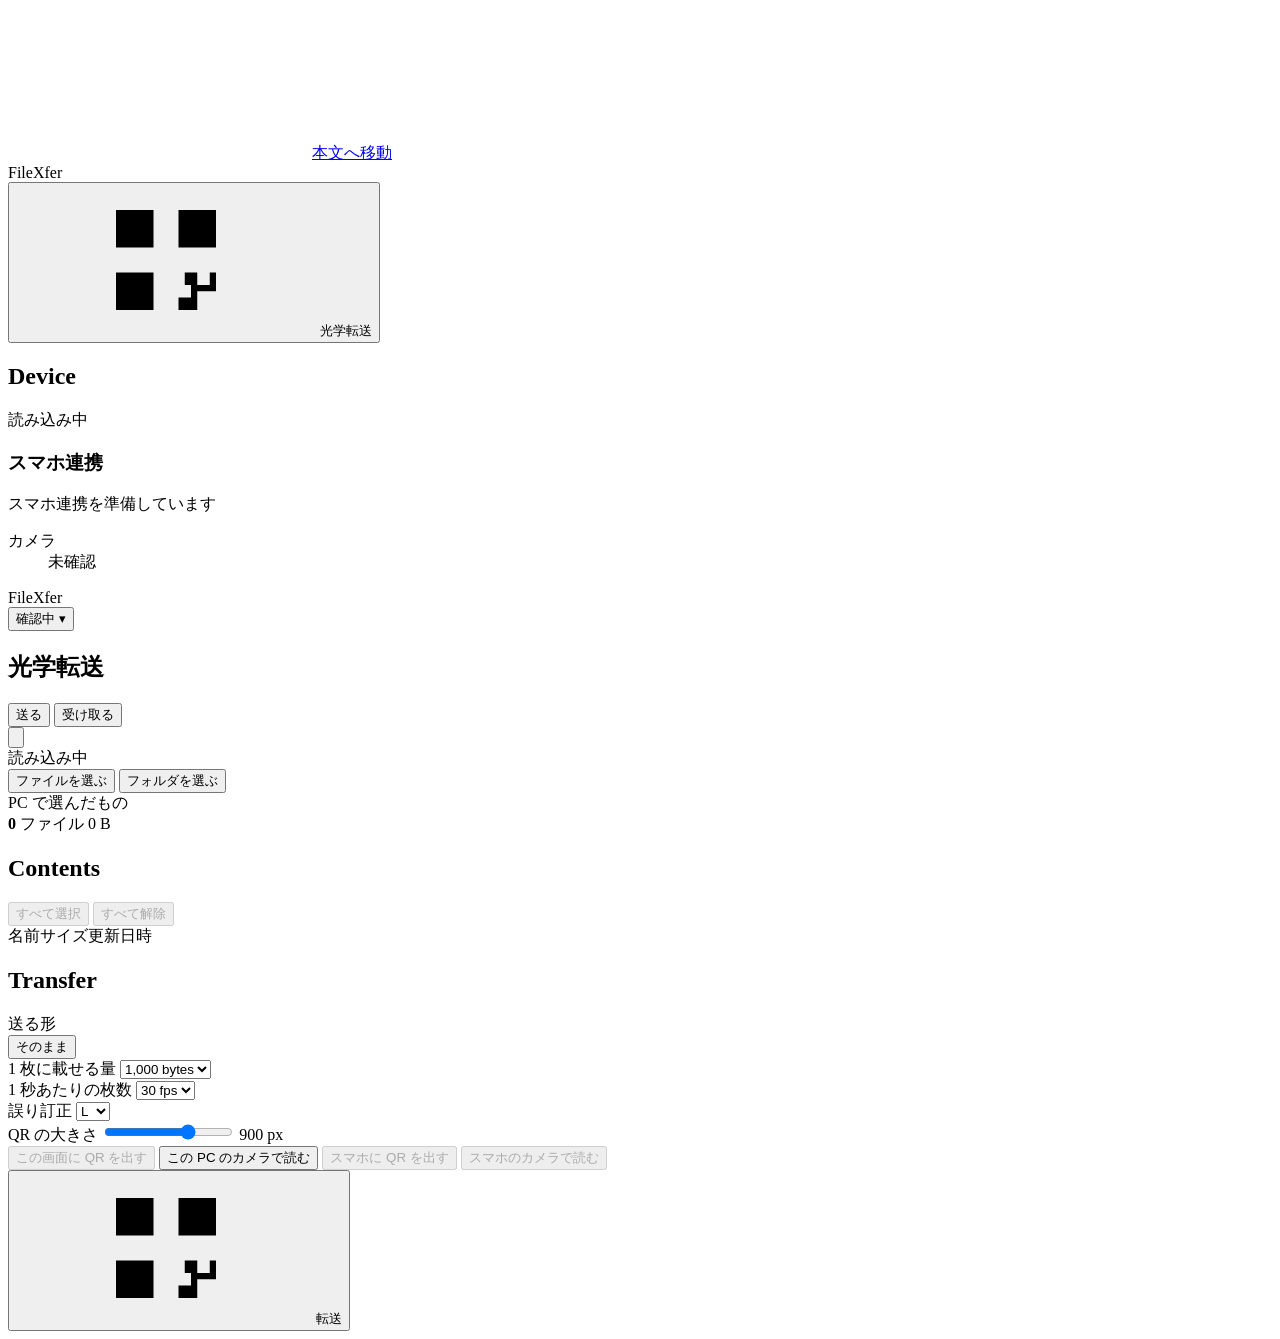
==== web/index.html @ f881f7d1 "公開" ====
<!doctype html>
<html lang="ja">
<head>
  <meta charset="utf-8">
  <meta name="viewport" content="width=device-width, initial-scale=1">
  <meta name="theme-color" content="#f2f2f7" media="(prefers-color-scheme: light)">
  <meta name="theme-color" content="#1c1c1e" media="(prefers-color-scheme: dark)">
  <title>FileXfer</title>
  <link rel="icon" href="/icon.svg" type="image/svg+xml">
  <link rel="manifest" href="/manifest.webmanifest?v=__FileXfer_BUILD_ID__">
  <link rel="stylesheet" href="/app.css?v=__FileXfer_BUILD_ID__">
  <script src="/optical-core.js?v=__FileXfer_BUILD_ID__" defer></script>
  <script src="/app.js?v=__FileXfer_BUILD_ID__" defer></script>
</head>
<body>
  <svg class="symbol-store" aria-hidden="true">
    <symbol id="icon-optical" viewBox="0 0 24 24">
      <path d="M4 4h6v6H4zM14 4h6v6h-6zM4 14h6v6H4zM15 14h2v2h-2zM19 14h1v3h-3v3h-3v-2h2v-2h3z" />
    </symbol>

    <symbol id="icon-chevron" viewBox="0 0 24 24">
      <path d="m9 5 7 7-7 7" />
    </symbol>
    <symbol id="icon-camera" viewBox="0 0 24 24">
      <path d="M4 8h4l2-3h4l2 3h4v11H4z" /><circle cx="12" cy="13" r="3.5" />
    </symbol>
  </svg>

  <a class="skip-link" href="#workspace">本文へ移動</a>

  <div class="app-shell" id="appShell" data-role="loading">
    <aside class="sidebar" aria-label="FileXfer ナビゲーション">
      <div class="brand">FileXfer</div>
      <nav class="primary-nav" aria-label="機能">
        <button class="nav-item is-active" type="button" data-page="optical" aria-current="page">
          <span class="nav-icon blue"><svg aria-hidden="true"><use href="#icon-optical"></use></svg></span>
          <span>光学転送</span>
        </button>

      </nav>

      <section class="device-panel" aria-labelledby="deviceHeading">
        <h2 class="side-caption" id="deviceHeading">Device</h2>
        <div class="device-row">
          <span class="device-dot" aria-hidden="true"></span>
          <span id="deviceName">読み込み中</span>
        </div>
        <div class="connected-remotes" id="connectedRemotes" aria-live="polite"></div>
        <section class="pairing-card" id="pairingCard" aria-labelledby="pairingTitle">
          <h3 class="visually-hidden" id="pairingTitle">スマホ連携</h3>
          <img class="pairing-qr" id="pairingQr" width="128" height="128" alt="スマホ用 FileXfer PWA を開く QR コード" hidden>
          <p class="pairing-copy info-tip-target" id="pairingStatus" tabindex="0" aria-live="polite" aria-describedby="infoTooltip"
            data-info-tip="スマホで読むと PWA が開き、この PC につながります。">スマホ連携を準備しています</p>
          <p class="pairing-url mono" id="pairingUrl" hidden></p>
        </section>
      </section>

      <dl class="capability-list">

        <div><dt>カメラ</dt><dd id="statusCamera">未確認</dd></div>
      </dl>
    </aside>

    <header class="remote-header">
      <span class="remote-brand">FileXfer</span>
      <div class="remote-picker">
        <button class="remote-device" id="remoteDeviceButton" type="button" aria-label="操作する PC" aria-haspopup="listbox" aria-controls="remoteDeviceMenu" aria-expanded="false">
          <span class="remote-dot" aria-hidden="true"></span>
          <span id="remoteDeviceName">確認中</span>
          <span aria-hidden="true">▾</span>
        </button>
        <div class="remote-device-menu" id="remoteDeviceMenu" role="listbox" aria-label="操作する PC" hidden></div>
      </div>
    </header>

    <main class="workspace" id="workspace" tabindex="-1">
      <section class="page" data-page-panel="optical" aria-labelledby="opticalTitle">
        <div class="page-heading">
          <h1 id="opticalTitle">光学転送</h1>
          <div class="page-heading-controls">
            <div class="segmented" id="opticalDirection" aria-label="転送方向">
              <button class="is-active" type="button" data-view="send" aria-pressed="true">送る</button>
              <button type="button" data-view="receive" aria-pressed="false">受け取る</button>
            </div>
            <button class="theme-toggle" type="button" data-theme-toggle aria-pressed="false" aria-label="ダークにする">
              <svg class="theme-icon" viewBox="0 0 24 24" aria-hidden="true" focusable="false">
                <circle cx="12" cy="12" r="8.25" fill="none" stroke="currentColor" stroke-width="1.5"></circle>
                <path d="M12 3.75a8.25 8.25 0 0 1 0 16.5Z" fill="currentColor"></path>
              </svg>
            </button>
          </div>
        </div>

        <div class="transfer-layout" data-optical-view="send">
          <div class="contents-pane">
            <section class="folder-card" aria-label="送るもの">
              <div class="path-row">
                <span class="folder-path mono" data-folder-path="optical">読み込み中</span>
                <div class="picker-actions">
                  <button class="small primary choose-files" type="button" data-picker-mode="optical">ファイルを選ぶ</button>
                  <button class="small choose-folder" type="button" data-picker-mode="optical">フォルダを選ぶ</button>
                </div>
                <span class="remote-folder-note">PC で選んだもの</span>
              </div>
              <div class="summary-bar">
                <span><strong data-summary-count>0</strong> ファイル</span>
                <span class="summary-types" data-summary-types></span>
                <span class="summary-size" data-summary-size>0 B</span>
              </div>
            </section>

            <div class="section-caption-row">
              <h2 class="section-caption">Contents</h2>
              <div class="selection-actions" aria-label="送るファイルの一括選択">
                <button type="button" data-selection-mode="optical" data-selection-action="all" aria-controls="opticalFiles" disabled>すべて選択</button>
                <button type="button" data-selection-mode="optical" data-selection-action="none" aria-controls="opticalFiles" disabled>すべて解除</button>
              </div>
            </div>
            <section class="file-table" aria-label="送るファイル">
              <div class="file-head"><span>名前</span><span>サイズ</span><span>更新日時</span></div>
              <div class="file-list" id="opticalFiles" data-mode="optical" aria-live="polite"></div>
            </section>
          </div>

          <div class="transfer-pane">
            <h2 class="section-caption">Transfer</h2>
            <section class="settings-card">
              <div class="setting-row transfer-format-row">
                <span class="info-tip-target" tabindex="0" aria-describedby="infoTooltip"
                  data-info-tip="選んだファイルをそのまま送ります。">送る形</span>
                <div class="segmented compact transfer-format" id="transferFormat" aria-label="送る形">
                  <button class="is-active" type="button" data-transfer-format="original" aria-pressed="true">そのまま</button>

                </div>
              </div>
              <div class="setting-row">
                <span class="info-tip-target" tabindex="0" aria-describedby="infoTooltip"
                  data-info-tip="既定は 1,000 bytes です。増やすほど1枚で多く送れますが、QRが細かくなり、カメラで読みにくくなります。">1 枚に載せる量</span>
                <select class="setting-select" id="frameAmount" aria-label="1 枚に載せる量">
                  <option value="500">500 bytes</option>
                  <option value="1000" selected>1,000 bytes</option>
                  <option value="1465">1,465 bytes</option>
                  <option value="1850">1,850 bytes</option>
                  <option value="2331">2,331 bytes</option>
                  <option value="2953">2,953 bytes</option>
                </select>
              </div>
              <div class="setting-row">
                <span class="info-tip-target" tabindex="0" aria-describedby="infoTooltip"
                  data-info-tip="既定は 30 fps です。60 fps は受信カメラと画面が追いつく場合に使います。途切れる場合は 24 fps に下げます。">1 秒あたりの枚数</span>
                <select class="setting-select" id="frameRate" aria-label="1 秒あたりの枚数">
                  <option value="10">10 fps</option>
                  <option value="15">15 fps</option>
                  <option value="20">20 fps</option>
                  <option value="24">24 fps</option>
                  <option value="30" selected>30 fps</option>
                  <option value="60">60 fps</option>
                </select>
              </div>
              <div class="setting-row">
                <span class="info-tip-target" tabindex="0" aria-describedby="infoTooltip"
                  data-info-tip="既定は L です。上げるほど QR の欠けに強くなりますが、同じ内容でも QR が細かくなります。">誤り訂正</span>
                <select class="setting-select" id="errorCorrection" aria-label="誤り訂正">
                  <option value="L" selected>L</option>
                  <option value="M">M</option>
                  <option value="Q">Q</option>
                  <option value="H">H</option>
                </select>
              </div>
              <div class="setting-row">
                <span class="info-tip-target" tabindex="0" aria-describedby="infoTooltip"
                  data-info-tip="既定は 900 px です。大きくすると遠くから読みやすくなります。受信側では 白い余白を含め QR 全体が映るよう調整します。">QR の大きさ</span>
                <label class="range-setting" for="qrDisplaySize">
                  <input id="qrDisplaySize" type="range" min="300" max="1200" step="50" value="900">
                  <output id="qrSizeSetting" for="qrDisplaySize">900 px</output>
                </label>
              </div>
            </section>
          </div>
        </div>

        <div data-optical-view="receive" hidden>
          <section class="camera-preview-zone" id="cameraPreview" aria-label="カメラ受信">
            <div class="camera-no-signal" id="cameraNoSignal" role="status" hidden>
              <span>反応がありませんか？</span>
              <button class="text-button" id="cameraNoSignalHelp" type="button">ヒント</button>
              <button class="text-button camera-no-signal-dismiss" id="cameraNoSignalDismiss" type="button">閉じる</button>
            </div>
            <div class="camera-frame" id="cameraFrame" aria-label="カメラ映像">
              <video class="camera-video" id="cameraVideo" autoplay muted playsinline hidden></video>
              <div class="camera-hud" aria-live="polite">
                <div class="camera-label" id="cameraLabel">カメラは未接続</div>
                <div class="meter-line"><strong id="receiveState">受信待ち</strong><span id="receiveEta">見積もり中</span></div>
                <div class="meter-track" id="receiveProgress" role="progressbar" aria-label="光学転送の復元進捗" aria-valuemin="0" aria-valuemax="100" aria-valuenow="0"><span id="receiveProgressBar"></span></div>
                <div class="meter-detail">
                  <span><span id="receiveDetail">フレームを待っています</span> · <span class="mono" id="receiveRate">0 KB/s</span></span>
                  <span id="receiveFrames">0 枚</span>
                </div>
              </div>
            </div>
          </section>
          <dialog class="camera-help-dialog" id="cameraHelpDialog" aria-labelledby="cameraHelpTitle">
            <h2 id="cameraHelpTitle" tabindex="-1" autofocus>読み取れないとき</h2>
            <ul>
              <li>送信側の「1 枚に載せる量」を 1,465 bytes まで下げます。</li>
              <li>まだ反応がなければ、送信側を 24 fps まで下げます。</li>
              <li>QR をカメラの視野いっぱいに映し、端末を何かに立てかけます。手ぶれでレンズが迷うのが、読み取れない主な原因です。</li>
              <li>QR を表示している画面の明るさを最大にします。</li>
            </ul>
            <button id="cameraHelpClose" type="button">閉じる</button>
          </dialog>
          <h2 class="section-caption">Receive settings</h2>
          <section class="settings-card" id="cameraSettings">
            <div class="setting-row">
              <span>撮影幅</span>
              <select class="setting-select" id="cameraWidth" aria-label="撮影幅">
                <option value="960">960 px</option>
                <option value="1280" selected>1280 px</option>
                <option value="1920">1920 px</option>
              </select>
            </div>
            <div class="setting-row">
              <span>撮影 fps</span>
              <select class="setting-select" id="cameraFps" aria-label="撮影 fps">
                <option value="30">30 fps</option>
                <option value="60" selected>60 fps</option>
              </select>
            </div>
            <div class="setting-row">
              <span>デコード worker</span>
              <select class="setting-select" id="cameraWorkers" aria-label="デコード worker">
                <option value="1">1</option>
                <option value="2" selected>2</option>
                <option value="3">3</option>
              </select>
            </div>
            <div class="setting-row"><span>実際の設定</span><span class="secondary camera-actual" id="cameraActual">カメラ開始時に適用</span></div>
          </section>
          <h2 class="section-caption">Output</h2>
          <section class="settings-card">
            <div class="setting-row"><span>受け取るもの</span><span class="secondary" id="receiveItem">未定</span></div>
            <div class="setting-row"><span>保存先</span><span class="secondary mono" id="receiveOutputPath">.\output\受信名_YYYYMMDD-HHmm</span></div>
            <div class="setting-row">
              <span>終わったらフォルダを開く</span>
              <button class="switch is-on" id="receiveOpenFolder" type="button" role="switch" aria-checked="true" aria-label="終わったらフォルダを開く"></button>
            </div>
          </section>
        </div>

        <div class="optical-actions" aria-label="表示・読み取りに使う端末">
          <button class="primary" id="showQr" type="button" disabled>この画面に QR を出す</button>
          <button id="readLocalCamera" type="button">この PC のカメラで読む</button>
          <button id="showRemoteQr" type="button" disabled>スマホに QR を出す</button>
          <button id="readRemoteCamera" type="button" disabled>スマホのカメラで読む</button>
        </div>
      </section>

    </main>

    <nav class="mobile-nav" aria-label="機能">
      <button class="is-active" type="button" data-page="optical" aria-current="page">
        <svg aria-hidden="true"><use href="#icon-optical"></use></svg><span>転送</span>
      </button>

    </nav>
  </div>

  <section class="qr-overlay" id="qrOverlay" role="dialog" aria-modal="true" aria-labelledby="qrDialogTitle" hidden>
    <h2 class="visually-hidden" id="qrDialogTitle">光学転送の QR コード</h2>
    <button class="qr-close" id="closeQr" type="button" aria-label="QR 表示を閉じる">×</button>
    <canvas class="qr-frame" id="qrFrame" width="1" height="1" role="img" aria-label="光学転送中の QR コード"></canvas>
    <div class="qr-controls" aria-label="QR の大きさ">
      <button id="smallerQr" type="button" aria-label="QR を小さくする">−</button>
      <output id="qrSizeOutput">900 px</output>
      <button id="largerQr" type="button" aria-label="QR を大きくする">＋</button>
    </div>
    <p class="qr-progress mono" id="qrProgress" aria-live="polite">QR を準備しています</p>
    <p class="qr-hint">受信側では白い余白まで QR 全体を映してください。中央に固定する必要はありません。</p>
  </section>

  <div class="info-tooltip" id="infoTooltip" role="tooltip" hidden></div>
  <div class="toast" id="toast" role="status" aria-live="polite" hidden></div>

  <noscript>FileXfer を使うには JavaScript を有効にしてください。</noscript>
</body>
</html>
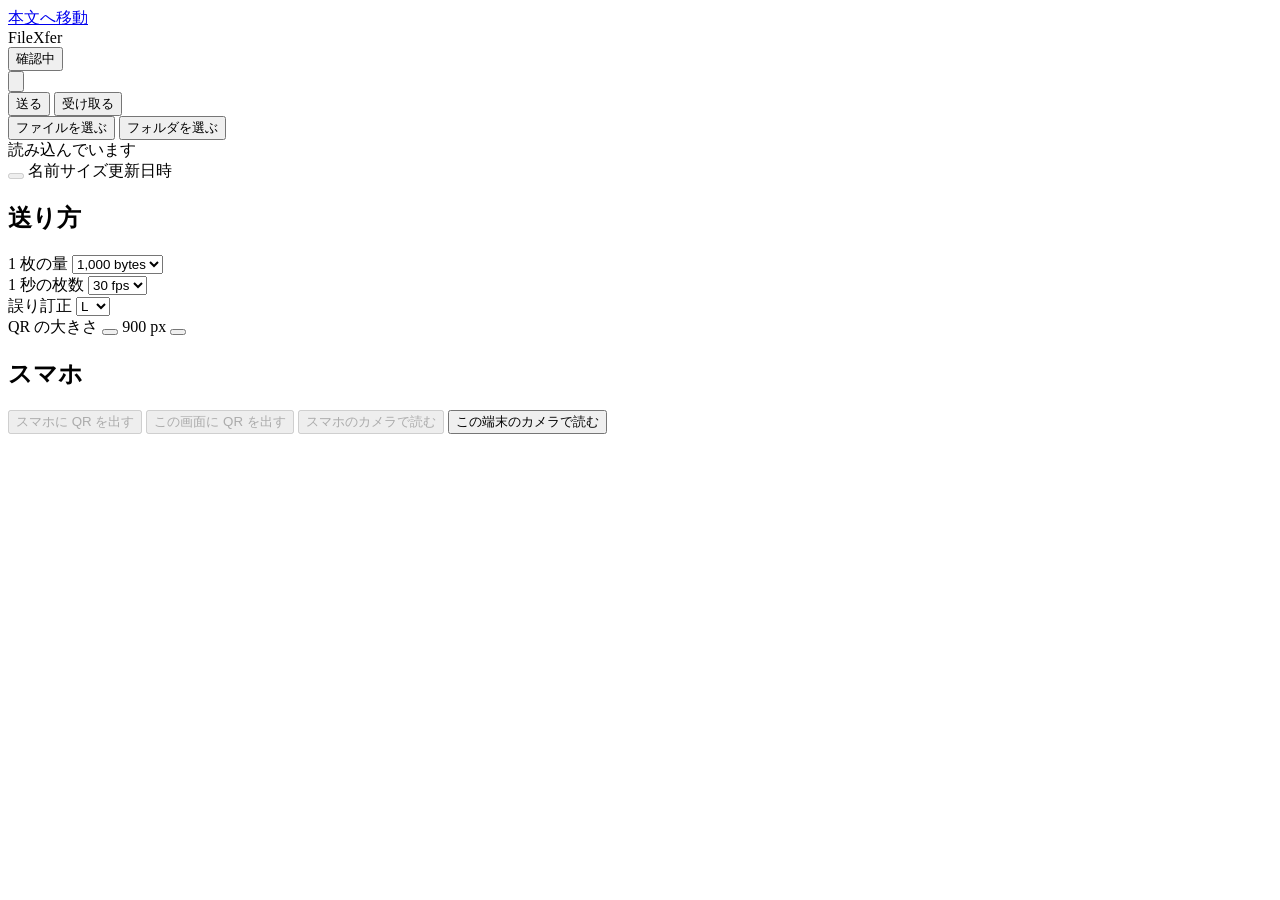
==== commit 7efa0b9f: "10/17 の版：カメラでの受け取りとループバックの中継、ネイティブのカメラ読み取り" ====
--- a/web/index.html
+++ b/web/index.html
@@ -2,9 +2,9 @@
 <html lang="ja">
 <head>
   <meta charset="utf-8">
-  <meta name="viewport" content="width=device-width, initial-scale=1">
-  <meta name="theme-color" content="#f2f2f7" media="(prefers-color-scheme: light)">
-  <meta name="theme-color" content="#1c1c1e" media="(prefers-color-scheme: dark)">
+  <meta name="viewport" content="width=device-width, initial-scale=1, viewport-fit=cover">
+  <meta name="theme-color" content="#f1f2f3" media="(prefers-color-scheme: light)">
+  <meta name="theme-color" content="#1c1d1f" media="(prefers-color-scheme: dark)">
   <title>FileXfer</title>
   <link rel="icon" href="/icon.svg" type="image/svg+xml">
   <link rel="manifest" href="/manifest.webmanifest?v=__FileXfer_BUILD_ID__">
@@ -13,272 +13,193 @@
   <script src="/app.js?v=__FileXfer_BUILD_ID__" defer></script>
 </head>
 <body>
-  <svg class="symbol-store" aria-hidden="true">
-    <symbol id="icon-optical" viewBox="0 0 24 24">
-      <path d="M4 4h6v6H4zM14 4h6v6h-6zM4 14h6v6H4zM15 14h2v2h-2zM19 14h1v3h-3v3h-3v-2h2v-2h3z" />
-    </symbol>
-
-    <symbol id="icon-chevron" viewBox="0 0 24 24">
-      <path d="m9 5 7 7-7 7" />
-    </symbol>
-    <symbol id="icon-camera" viewBox="0 0 24 24">
-      <path d="M4 8h4l2-3h4l2 3h4v11H4z" /><circle cx="12" cy="13" r="3.5" />
-    </symbol>
-  </svg>
-
   <a class="skip-link" href="#workspace">本文へ移動</a>
 
-  <div class="app-shell" id="appShell" data-role="loading">
-    <aside class="sidebar" aria-label="FileXfer ナビゲーション">
-      <div class="brand">FileXfer</div>
-      <nav class="primary-nav" aria-label="機能">
-        <button class="nav-item is-active" type="button" data-page="optical" aria-current="page">
-          <span class="nav-icon blue"><svg aria-hidden="true"><use href="#icon-optical"></use></svg></span>
-          <span>光学転送</span>
+  <div class="app" id="appShell" data-role="loading" data-view="send">
+    <header class="top">
+      <span class="brand">FileXfer</span>
+      <div class="remote-picker">
+        <button class="pc-button" id="remoteDeviceButton" type="button" aria-label="操作する PC" aria-haspopup="listbox" aria-controls="remoteDeviceMenu" aria-expanded="false">
+          <span class="dot" aria-hidden="true"></span>
+          <span class="pc-name" id="remoteDeviceName">確認中</span>
+          <span class="chevron" aria-hidden="true"></span>
         </button>
-
-      </nav>
-
-      <section class="device-panel" aria-labelledby="deviceHeading">
-        <h2 class="side-caption" id="deviceHeading">Device</h2>
-        <div class="device-row">
-          <span class="device-dot" aria-hidden="true"></span>
-          <span id="deviceName">読み込み中</span>
-        </div>
-        <div class="connected-remotes" id="connectedRemotes" aria-live="polite"></div>
-        <section class="pairing-card" id="pairingCard" aria-labelledby="pairingTitle">
-          <h3 class="visually-hidden" id="pairingTitle">スマホ連携</h3>
-          <img class="pairing-qr" id="pairingQr" width="128" height="128" alt="スマホ用 FileXfer PWA を開く QR コード" hidden>
-          <p class="pairing-copy info-tip-target" id="pairingStatus" tabindex="0" aria-live="polite" aria-describedby="infoTooltip"
-            data-info-tip="スマホで読むと PWA が開き、この PC につながります。">スマホ連携を準備しています</p>
-          <p class="pairing-url mono" id="pairingUrl" hidden></p>
-        </section>
-      </section>
-
-      <dl class="capability-list">
-
-        <div><dt>カメラ</dt><dd id="statusCamera">未確認</dd></div>
-      </dl>
-    </aside>
-
-    <header class="remote-header">
-      <span class="remote-brand">FileXfer</span>
-      <div class="remote-picker">
-        <button class="remote-device" id="remoteDeviceButton" type="button" aria-label="操作する PC" aria-haspopup="listbox" aria-controls="remoteDeviceMenu" aria-expanded="false">
-          <span class="remote-dot" aria-hidden="true"></span>
-          <span id="remoteDeviceName">確認中</span>
-          <span aria-hidden="true">▾</span>
-        </button>
-        <div class="remote-device-menu" id="remoteDeviceMenu" role="listbox" aria-label="操作する PC" hidden></div>
+        <div class="menu" id="remoteDeviceMenu" role="listbox" aria-label="操作する PC" hidden></div>
       </div>
+      <button class="icon-button" type="button" data-theme-toggle aria-pressed="false" aria-label="ダークにする">
+        <svg viewBox="0 0 20 20" aria-hidden="true" focusable="false">
+          <circle cx="10" cy="10" r="6.75" fill="none" stroke="currentColor" stroke-width="1.5"></circle>
+          <path d="M10 3.25a6.75 6.75 0 0 1 0 13.5Z" fill="currentColor"></path>
+        </svg>
+      </button>
     </header>
 
     <main class="workspace" id="workspace" tabindex="-1">
-      <section class="page" data-page-panel="optical" aria-labelledby="opticalTitle">
-        <div class="page-heading">
-          <h1 id="opticalTitle">光学転送</h1>
-          <div class="page-heading-controls">
-            <div class="segmented" id="opticalDirection" aria-label="転送方向">
-              <button class="is-active" type="button" data-view="send" aria-pressed="true">送る</button>
-              <button type="button" data-view="receive" aria-pressed="false">受け取る</button>
-            </div>
-            <button class="theme-toggle" type="button" data-theme-toggle aria-pressed="false" aria-label="ダークにする">
-              <svg class="theme-icon" viewBox="0 0 24 24" aria-hidden="true" focusable="false">
-                <circle cx="12" cy="12" r="8.25" fill="none" stroke="currentColor" stroke-width="1.5"></circle>
-                <path d="M12 3.75a8.25 8.25 0 0 1 0 16.5Z" fill="currentColor"></path>
-              </svg>
-            </button>
-          </div>
-        </div>
-
-        <div class="transfer-layout" data-optical-view="send">
-          <div class="contents-pane">
-            <section class="folder-card" aria-label="送るもの">
-              <div class="path-row">
-                <span class="folder-path mono" data-folder-path="optical">読み込み中</span>
-                <div class="picker-actions">
-                  <button class="small primary choose-files" type="button" data-picker-mode="optical">ファイルを選ぶ</button>
-                  <button class="small choose-folder" type="button" data-picker-mode="optical">フォルダを選ぶ</button>
-                </div>
-                <span class="remote-folder-note">PC で選んだもの</span>
-              </div>
-              <div class="summary-bar">
-                <span><strong data-summary-count>0</strong> ファイル</span>
-                <span class="summary-types" data-summary-types></span>
-                <span class="summary-size" data-summary-size>0 B</span>
-              </div>
-            </section>
-
-            <div class="section-caption-row">
-              <h2 class="section-caption">Contents</h2>
-              <div class="selection-actions" aria-label="送るファイルの一括選択">
-                <button type="button" data-selection-mode="optical" data-selection-action="all" aria-controls="opticalFiles" disabled>すべて選択</button>
-                <button type="button" data-selection-mode="optical" data-selection-action="none" aria-controls="opticalFiles" disabled>すべて解除</button>
-              </div>
-            </div>
-            <section class="file-table" aria-label="送るファイル">
-              <div class="file-head"><span>名前</span><span>サイズ</span><span>更新日時</span></div>
-              <div class="file-list" id="opticalFiles" data-mode="optical" aria-live="polite"></div>
-            </section>
-          </div>
-
-          <div class="transfer-pane">
-            <h2 class="section-caption">Transfer</h2>
-            <section class="settings-card">
-              <div class="setting-row transfer-format-row">
-                <span class="info-tip-target" tabindex="0" aria-describedby="infoTooltip"
-                  data-info-tip="選んだファイルをそのまま送ります。">送る形</span>
-                <div class="segmented compact transfer-format" id="transferFormat" aria-label="送る形">
-                  <button class="is-active" type="button" data-transfer-format="original" aria-pressed="true">そのまま</button>
-
-                </div>
-              </div>
-              <div class="setting-row">
-                <span class="info-tip-target" tabindex="0" aria-describedby="infoTooltip"
-                  data-info-tip="既定は 1,000 bytes です。増やすほど1枚で多く送れますが、QRが細かくなり、カメラで読みにくくなります。">1 枚に載せる量</span>
-                <select class="setting-select" id="frameAmount" aria-label="1 枚に載せる量">
-                  <option value="500">500 bytes</option>
-                  <option value="1000" selected>1,000 bytes</option>
-                  <option value="1465">1,465 bytes</option>
-                  <option value="1850">1,850 bytes</option>
-                  <option value="2331">2,331 bytes</option>
-                  <option value="2953">2,953 bytes</option>
-                </select>
-              </div>
-              <div class="setting-row">
-                <span class="info-tip-target" tabindex="0" aria-describedby="infoTooltip"
-                  data-info-tip="既定は 30 fps です。60 fps は受信カメラと画面が追いつく場合に使います。途切れる場合は 24 fps に下げます。">1 秒あたりの枚数</span>
-                <select class="setting-select" id="frameRate" aria-label="1 秒あたりの枚数">
-                  <option value="10">10 fps</option>
-                  <option value="15">15 fps</option>
-                  <option value="20">20 fps</option>
-                  <option value="24">24 fps</option>
-                  <option value="30" selected>30 fps</option>
-                  <option value="60">60 fps</option>
-                </select>
-              </div>
-              <div class="setting-row">
-                <span class="info-tip-target" tabindex="0" aria-describedby="infoTooltip"
-                  data-info-tip="既定は L です。上げるほど QR の欠けに強くなりますが、同じ内容でも QR が細かくなります。">誤り訂正</span>
-                <select class="setting-select" id="errorCorrection" aria-label="誤り訂正">
-                  <option value="L" selected>L</option>
-                  <option value="M">M</option>
-                  <option value="Q">Q</option>
-                  <option value="H">H</option>
-                </select>
-              </div>
-              <div class="setting-row">
-                <span class="info-tip-target" tabindex="0" aria-describedby="infoTooltip"
-                  data-info-tip="既定は 900 px です。大きくすると遠くから読みやすくなります。受信側では 白い余白を含め QR 全体が映るよう調整します。">QR の大きさ</span>
-                <label class="range-setting" for="qrDisplaySize">
-                  <input id="qrDisplaySize" type="range" min="300" max="1200" step="50" value="900">
-                  <output id="qrSizeSetting" for="qrDisplaySize">900 px</output>
-                </label>
-              </div>
-            </section>
-          </div>
-        </div>
-
-        <div data-optical-view="receive" hidden>
-          <section class="camera-preview-zone" id="cameraPreview" aria-label="カメラ受信">
-            <div class="camera-no-signal" id="cameraNoSignal" role="status" hidden>
-              <span>反応がありませんか？</span>
-              <button class="text-button" id="cameraNoSignalHelp" type="button">ヒント</button>
-              <button class="text-button camera-no-signal-dismiss" id="cameraNoSignalDismiss" type="button">閉じる</button>
-            </div>
-            <div class="camera-frame" id="cameraFrame" aria-label="カメラ映像">
-              <video class="camera-video" id="cameraVideo" autoplay muted playsinline hidden></video>
-              <div class="camera-hud" aria-live="polite">
-                <div class="camera-label" id="cameraLabel">カメラは未接続</div>
-                <div class="meter-line"><strong id="receiveState">受信待ち</strong><span id="receiveEta">見積もり中</span></div>
-                <div class="meter-track" id="receiveProgress" role="progressbar" aria-label="光学転送の復元進捗" aria-valuemin="0" aria-valuemax="100" aria-valuenow="0"><span id="receiveProgressBar"></span></div>
-                <div class="meter-detail">
-                  <span><span id="receiveDetail">フレームを待っています</span> · <span class="mono" id="receiveRate">0 KB/s</span></span>
-                  <span id="receiveFrames">0 枚</span>
-                </div>
-              </div>
-            </div>
-          </section>
-          <dialog class="camera-help-dialog" id="cameraHelpDialog" aria-labelledby="cameraHelpTitle">
-            <h2 id="cameraHelpTitle" tabindex="-1" autofocus>読み取れないとき</h2>
-            <ul>
-              <li>送信側の「1 枚に載せる量」を 1,465 bytes まで下げます。</li>
-              <li>まだ反応がなければ、送信側を 24 fps まで下げます。</li>
-              <li>QR をカメラの視野いっぱいに映し、端末を何かに立てかけます。手ぶれでレンズが迷うのが、読み取れない主な原因です。</li>
-              <li>QR を表示している画面の明るさを最大にします。</li>
-            </ul>
-            <button id="cameraHelpClose" type="button">閉じる</button>
-          </dialog>
-          <h2 class="section-caption">Receive settings</h2>
-          <section class="settings-card" id="cameraSettings">
-            <div class="setting-row">
-              <span>撮影幅</span>
-              <select class="setting-select" id="cameraWidth" aria-label="撮影幅">
+      <section class="page" data-page-panel="optical" aria-label="FileXfer">
+        <div class="seg direction" id="opticalDirection" aria-label="送るか受け取るか">
+          <button class="is-active" type="button" data-view="send" aria-pressed="true">送る</button>
+          <button type="button" data-view="receive" aria-pressed="false">受け取る</button>
+        </div>
+
+        <div class="view" data-optical-view="send">
+          <div class="toolbar local-only">
+            <button class="btn choose-files" type="button" data-picker-mode="optical">ファイルを選ぶ</button>
+            <button class="btn choose-folder" type="button" data-picker-mode="optical">フォルダを選ぶ</button>
+          </div>
+          <span class="path" data-folder-path="optical">読み込んでいます</span>
+          <div class="table">
+            <div class="thead">
+              <button class="check-cell" type="button" id="selectAll" role="checkbox" aria-checked="false" aria-label="すべて選ぶ" disabled><span class="check"></span></button>
+              <span class="c-name">名前</span><span class="c-size">サイズ</span><span class="c-date">更新日時</span>
+            </div>
+            <div class="tbody" id="opticalFiles" data-mode="optical" aria-live="polite"></div>
+          </div>
+
+          <h2 class="label">送り方</h2>
+          <div class="group">
+            <div class="field"><span class="field-name">1 枚の量</span>
+              <span class="select"><select id="frameAmount" aria-label="1 枚の量">
+                <option value="500">500 bytes</option>
+                <option value="1000" selected>1,000 bytes</option>
+                <option value="1465">1,465 bytes</option>
+                <option value="1850">1,850 bytes</option>
+                <option value="2331">2,331 bytes</option>
+                <option value="2953">2,953 bytes</option>
+              </select><span class="chevron" aria-hidden="true"></span></span></div>
+            <div class="field"><span class="field-name">1 秒の枚数</span>
+              <span class="select"><select id="frameRate" aria-label="1 秒の枚数">
+                <option value="10">10 fps</option>
+                <option value="15">15 fps</option>
+                <option value="20">20 fps</option>
+                <option value="24">24 fps</option>
+                <option value="30" selected>30 fps</option>
+                <option value="60">60 fps</option>
+              </select><span class="chevron" aria-hidden="true"></span></span></div>
+            <div class="field"><span class="field-name">誤り訂正</span>
+              <span class="select"><select id="errorCorrection" aria-label="誤り訂正">
+                <option value="L" selected>L</option>
+                <option value="M">M</option>
+                <option value="Q">Q</option>
+                <option value="H">H</option>
+              </select><span class="chevron" aria-hidden="true"></span></span></div>
+            <div class="field"><span class="field-name">QR の大きさ</span>
+              <span class="stepper">
+                <button class="step" type="button" id="qrSmallerSetting" aria-label="小さくする"></button>
+                <output class="step-value" id="qrSizeSetting" for="qrDisplaySize">900 px</output>
+                <button class="step plus" type="button" id="qrLargerSetting" aria-label="大きくする"></button>
+              </span>
+              <input id="qrDisplaySize" type="hidden" min="300" max="1200" step="50" value="900">
+            </div>
+          </div>
+        </div>
+
+        <div class="view" data-optical-view="receive" hidden>
+          <div class="preview" id="cameraPreview">
+            <video class="preview-video" id="cameraVideo" autoplay muted playsinline hidden></video>
+            <span class="preview-idle" id="cameraLabel">カメラは止まっています</span>
+            <div class="hint" id="cameraNoSignal" role="status" hidden>
+              <span>QR が映っていません</span>
+              <button class="link" id="cameraNoSignalHelp" type="button">読めないとき</button>
+            </div>
+          </div>
+          <div class="meter" aria-live="polite">
+            <div class="meter-row"><span class="meter-state" id="receiveState">待っています</span><span class="meter-eta" id="receiveEta"></span></div>
+            <div class="bar" id="receiveProgress" role="progressbar" aria-label="受け取った割合" aria-valuemin="0" aria-valuemax="100" aria-valuenow="0"><span class="bar-fill" id="receiveProgressBar"></span></div>
+            <div class="meter-row sub"><span id="receiveDetail"></span><span id="receiveRate"></span></div>
+          </div>
+          <div class="result" id="receiveResult" hidden>
+            <span class="result-text" id="receiveResultText"></span>
+            <span class="path" id="receiveOutputPath"></span>
+          </div>
+
+          <h2 class="label">カメラ</h2>
+          <div class="group">
+            <div class="field"><span class="field-name">撮影幅</span>
+              <span class="select"><select id="cameraWidth" aria-label="撮影幅">
                 <option value="960">960 px</option>
                 <option value="1280" selected>1280 px</option>
                 <option value="1920">1920 px</option>
-              </select>
-            </div>
-            <div class="setting-row">
-              <span>撮影 fps</span>
-              <select class="setting-select" id="cameraFps" aria-label="撮影 fps">
+              </select><span class="chevron" aria-hidden="true"></span></span></div>
+            <div class="field"><span class="field-name">撮影 fps</span>
+              <span class="select"><select id="cameraFps" aria-label="撮影 fps">
                 <option value="30">30 fps</option>
                 <option value="60" selected>60 fps</option>
-              </select>
-            </div>
-            <div class="setting-row">
-              <span>デコード worker</span>
-              <select class="setting-select" id="cameraWorkers" aria-label="デコード worker">
+              </select><span class="chevron" aria-hidden="true"></span></span></div>
+            <div class="field"><span class="field-name">読み取りの並列数</span>
+              <span class="select"><select id="cameraWorkers" aria-label="読み取りの並列数">
                 <option value="1">1</option>
                 <option value="2" selected>2</option>
                 <option value="3">3</option>
-              </select>
-            </div>
-            <div class="setting-row"><span>実際の設定</span><span class="secondary camera-actual" id="cameraActual">カメラ開始時に適用</span></div>
-          </section>
-          <h2 class="section-caption">Output</h2>
-          <section class="settings-card">
-            <div class="setting-row"><span>受け取るもの</span><span class="secondary" id="receiveItem">未定</span></div>
-            <div class="setting-row"><span>保存先</span><span class="secondary mono" id="receiveOutputPath">.\output\受信名_YYYYMMDD-HHmm</span></div>
-            <div class="setting-row">
-              <span>終わったらフォルダを開く</span>
-              <button class="switch is-on" id="receiveOpenFolder" type="button" role="switch" aria-checked="true" aria-label="終わったらフォルダを開く"></button>
-            </div>
-          </section>
-        </div>
-
-        <div class="optical-actions" aria-label="表示・読み取りに使う端末">
-          <button class="primary" id="showQr" type="button" disabled>この画面に QR を出す</button>
-          <button id="readLocalCamera" type="button">この PC のカメラで読む</button>
-          <button id="showRemoteQr" type="button" disabled>スマホに QR を出す</button>
-          <button id="readRemoteCamera" type="button" disabled>スマホのカメラで読む</button>
+              </select><span class="chevron" aria-hidden="true"></span></span></div>
+          </div>
+
+          <h2 class="label">保存</h2>
+          <div class="group">
+            <div class="field"><span class="field-name">終わったらフォルダを開く</span>
+              <button class="switch" id="receiveOpenFolder" type="button" role="switch" aria-checked="true" aria-label="終わったらフォルダを開く"></button></div>
+          </div>
+        </div>
+
+        <div class="local-only phone-section">
+          <h2 class="label">スマホ</h2>
+          <div class="pair">
+            <div class="pair-qr"><img id="pairingQr" width="148" height="148" alt="" hidden></div>
+            <div class="pair-text">
+              <p class="pair-lead" id="pairingStatus"></p>
+              <span class="pair-url" id="pairingUrl" hidden></span>
+            </div>
+          </div>
+          <div class="list" id="connectedRemotes" aria-live="polite"></div>
         </div>
       </section>
-
     </main>
 
-    <nav class="mobile-nav" aria-label="機能">
-      <button class="is-active" type="button" data-page="optical" aria-current="page">
-        <svg aria-hidden="true"><use href="#icon-optical"></use></svg><span>転送</span>
-      </button>
-
-    </nav>
+    <footer class="foot">
+      <span class="summary send-only" id="sendSummary"></span>
+      <div class="actions">
+        <button class="btn send-only local-only" id="showRemoteQr" type="button" disabled>スマホに QR を出す</button>
+        <button class="btn primary send-only" id="showQr" type="button" disabled>この画面に QR を出す</button>
+        <button class="btn receive-only local-only" id="readRemoteCamera" type="button" disabled>スマホのカメラで読む</button>
+        <button class="btn primary receive-only" id="readLocalCamera" type="button">この端末のカメラで読む</button>
+      </div>
+    </footer>
   </div>
 
-  <section class="qr-overlay" id="qrOverlay" role="dialog" aria-modal="true" aria-labelledby="qrDialogTitle" hidden>
-    <h2 class="visually-hidden" id="qrDialogTitle">光学転送の QR コード</h2>
-    <button class="qr-close" id="closeQr" type="button" aria-label="QR 表示を閉じる">×</button>
-    <canvas class="qr-frame" id="qrFrame" width="1" height="1" role="img" aria-label="光学転送中の QR コード"></canvas>
-    <div class="qr-controls" aria-label="QR の大きさ">
-      <button id="smallerQr" type="button" aria-label="QR を小さくする">−</button>
-      <output id="qrSizeOutput">900 px</output>
-      <button id="largerQr" type="button" aria-label="QR を大きくする">＋</button>
+  <section class="present" id="qrOverlay" role="dialog" aria-modal="true" aria-label="QR を出しています" hidden>
+    <div class="present-stage">
+      <div class="present-qr"><canvas id="qrFrame" width="1" height="1" role="img" aria-label="QR"></canvas></div>
     </div>
-    <p class="qr-progress mono" id="qrProgress" aria-live="polite">QR を準備しています</p>
-    <p class="qr-hint">受信側では白い余白まで QR 全体を映してください。中央に固定する必要はありません。</p>
+    <p class="qr-status" id="qrProgress" aria-live="polite"></p>
+    <div class="present-bar">
+      <span class="stepper">
+        <button class="step" type="button" id="smallerQr" aria-label="小さくする"></button>
+        <output class="step-value" id="qrSizeOutput">900 px</output>
+        <button class="step plus" type="button" id="largerQr" aria-label="大きくする"></button>
+      </span>
+      <button class="btn" id="closeQr" type="button">送るのをやめる</button>
+    </div>
   </section>
 
-  <div class="info-tooltip" id="infoTooltip" role="tooltip" hidden></div>
+  <dialog class="dialog" id="cameraHelpDialog" aria-labelledby="cameraHelpTitle">
+    <h2 class="dialog-title" id="cameraHelpTitle">読めないとき</h2>
+    <ul class="tips">
+      <li>送る側の「1 枚の量」を 1,465 bytes まで下げます。</li>
+      <li>それでも読めなければ、送る側を 24 fps まで下げます。</li>
+      <li>QR がカメラの視野いっぱいに入るようにして、端末を何かに立てかけます。</li>
+      <li>QR を出している画面の明るさを最大にします。</li>
+    </ul>
+    <div class="dialog-actions"><button class="btn primary" id="cameraHelpClose" type="button">閉じる</button></div>
+  </dialog>
+
+  <dialog class="dialog" id="confirmDialog" aria-labelledby="confirmTitle">
+    <h2 class="dialog-title" id="confirmTitle">大きいファイルを送ります</h2>
+    <p class="dialog-text" id="confirmText"></p>
+    <div class="dialog-actions">
+      <button class="btn" id="confirmCancel" type="button">やめる</button>
+      <button class="btn primary" id="confirmOk" type="button">送る</button>
+    </div>
+  </dialog>
+
   <div class="toast" id="toast" role="status" aria-live="polite" hidden></div>
 
   <noscript>FileXfer を使うには JavaScript を有効にしてください。</noscript>
